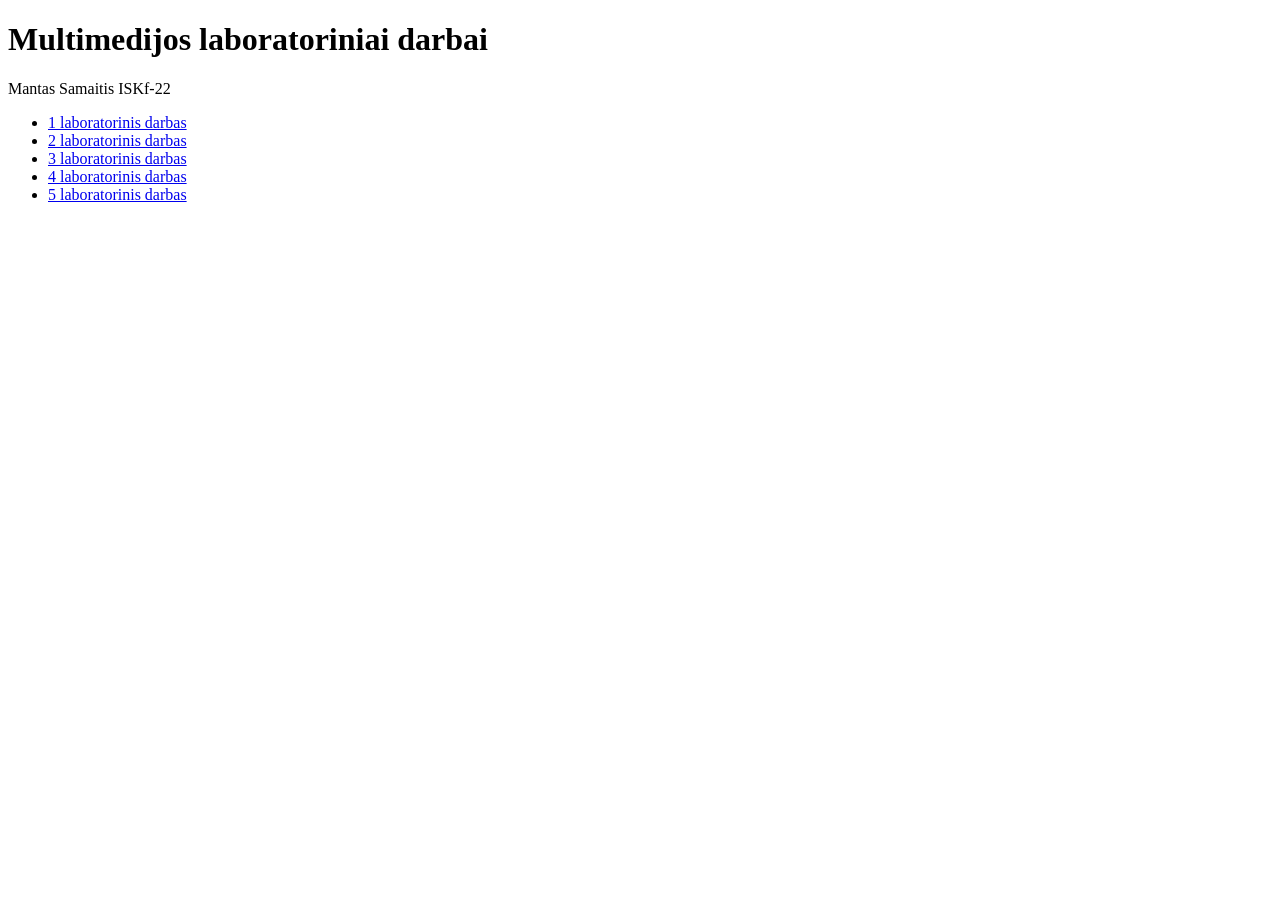
==== index.html @ e1cb7836 "create index.html to have all laboratory links" ====
<!DOCTYPE html>
<html lang="lt">
<head>
    <meta charset="UTF-8">
    <meta name="viewport" content="width=device-width, initial-scale=1.0">
    <title>Multimedijos laboratoriniai darbai</title>
</head>
<body>
    <h1>Multimedijos laboratoriniai darbai</h1>
    <p>Mantas Samaitis ISKf-22</p>
    <ul>
        <li><a href="lab1/src/index.html">1 laboratorinis darbas</a></li>
        <li><a href="lab2/aframe/index.html">2 laboratorinis darbas</a></li>
        <li><a href="lab3/src/index.html">3 laboratorinis darbas</a></li>
        <li><a href="lab4/src/index.html">4 laboratorinis darbas</a></li>
        <li><a href="lab5/src/index.html">5 laboratorinis darbas</a></li>
    </ul>
</body>
</html>
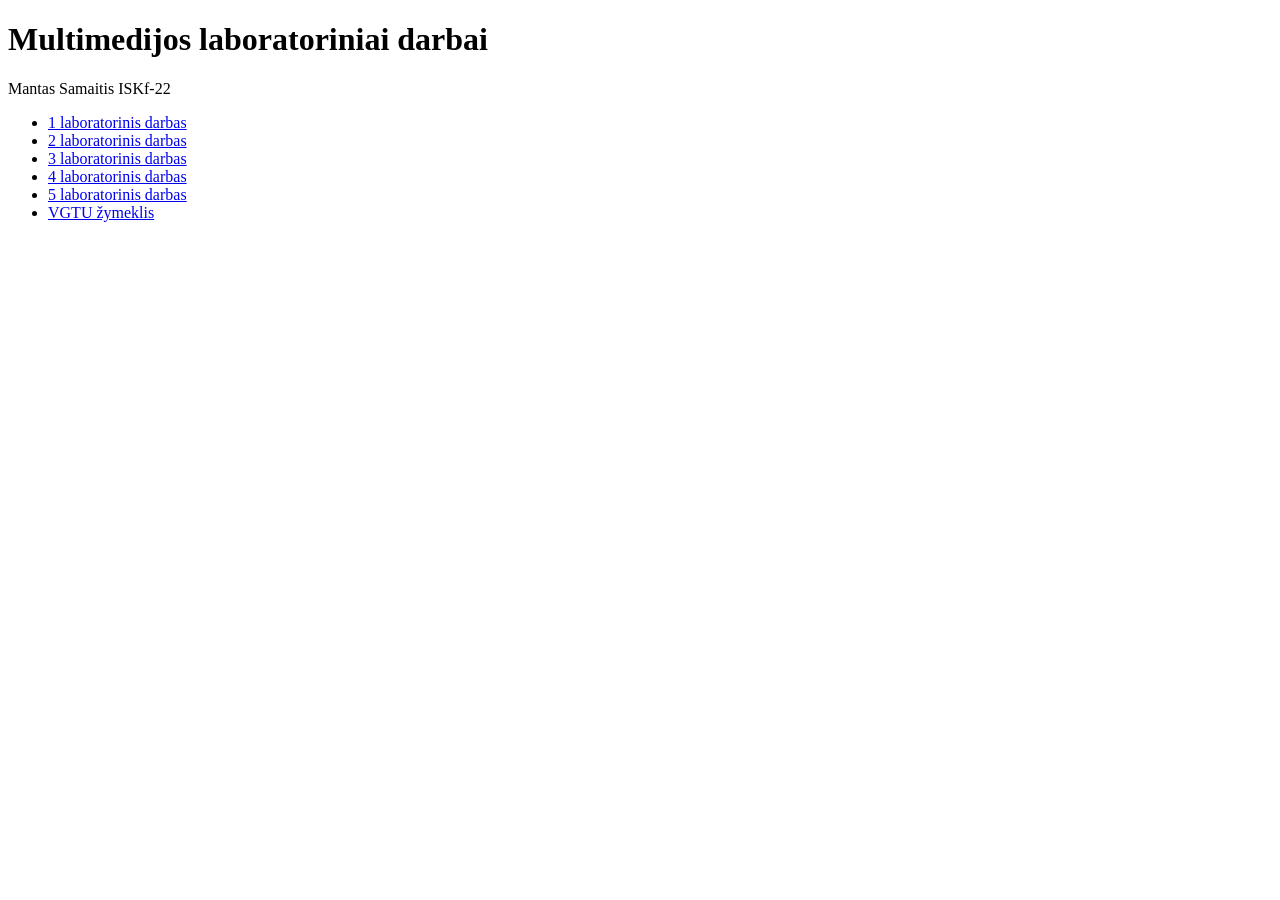
==== commit 25cc7550: "add vgtu marker to navigation" ====
--- a/index.html
+++ b/index.html
@@ -14,6 +14,7 @@
         <li><a href="lab3/src/index.html">3 laboratorinis darbas</a></li>
         <li><a href="lab4/src/index.html">4 laboratorinis darbas</a></li>
         <li><a href="lab5/src/index.html">5 laboratorinis darbas</a></li>
+        <li><a href="vgtu-marker.png">VGTU žymeklis</a></li>
     </ul>
 </body>
 </html>
